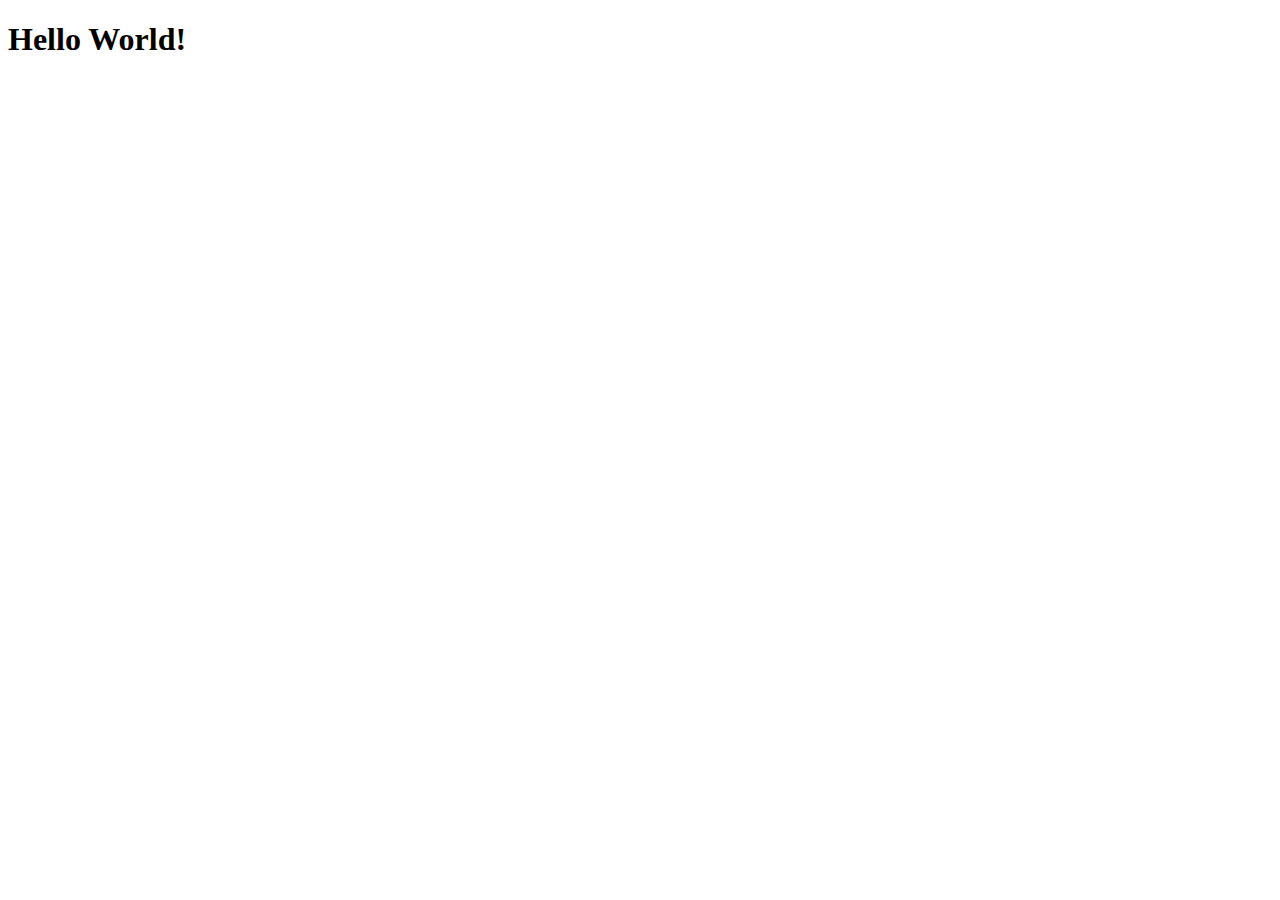
==== hawkeye/templates/index.html @ 5998e25a "project structure set" ====
<!DOCTYPE html>
<html lang="en">
<head>
    <meta charset="UTF-8">
    <meta http-equiv="X-UA-Compatible" content="IE=edge">
    <meta name="viewport" content="width=device-width, initial-scale=1.0">
    <title>Document</title>
</head>
<body>
    <h1>Hello World!</h1>
</body>
</html>
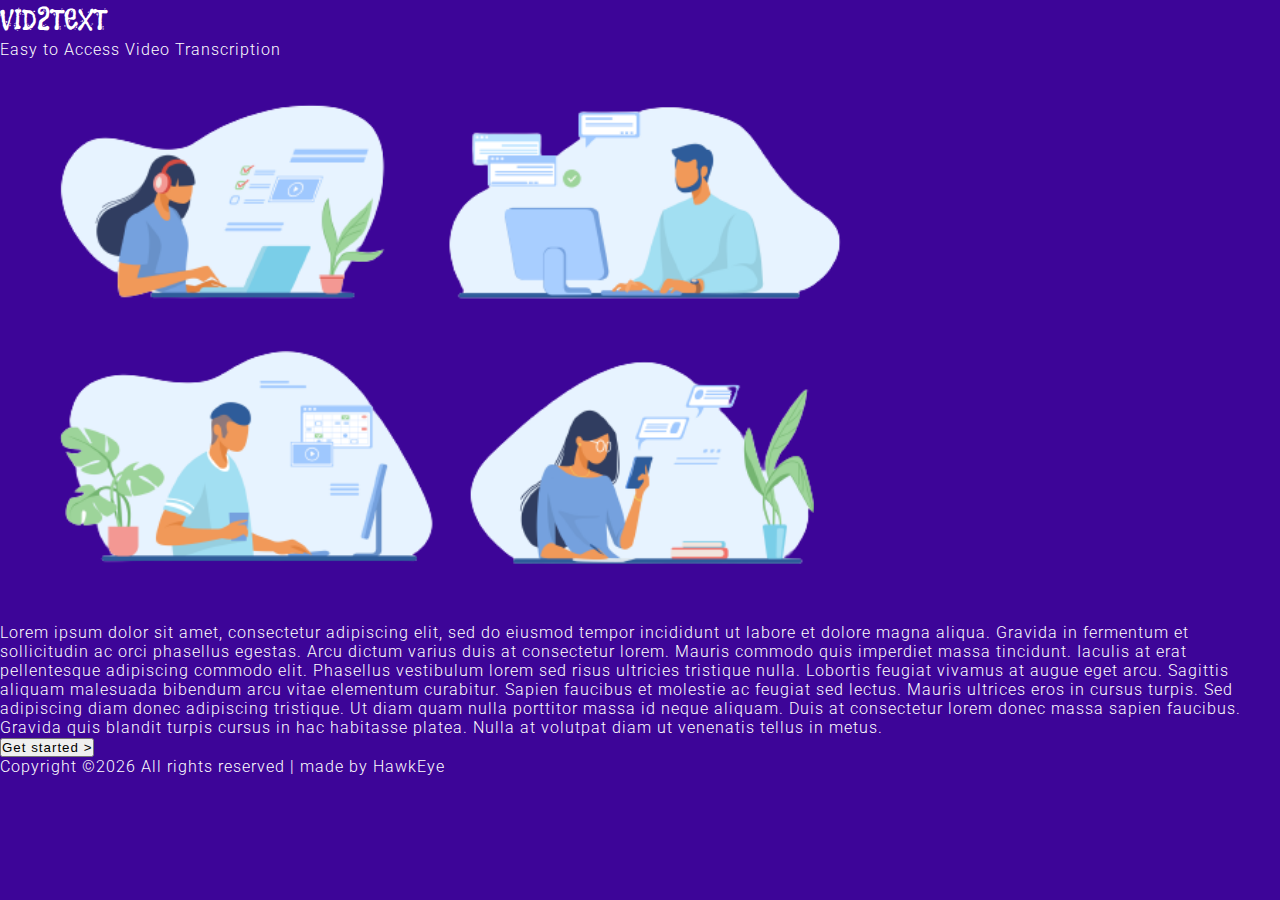
==== commit 1ebb5d99: "added the ui for the frontend" ====
--- a/hawkeye/templates/index.html
+++ b/hawkeye/templates/index.html
@@ -4,9 +4,45 @@
     <meta charset="UTF-8">
     <meta http-equiv="X-UA-Compatible" content="IE=edge">
     <meta name="viewport" content="width=device-width, initial-scale=1.0">
-    <title>Document</title>
+    <title>Vid2Text | An Easy to Access Video Transcription web app</title>
+    <link rel='stylesheet' href='../static/css/style.css'>
+    <link rel="stylesheet" href="https://use.fontawesome.com/releases/v5.3.1/css/all.css">
+    <link href="https://cdn.jsdelivr.net/npm/bootstrap@5.2.0-beta1/dist/css/bootstrap.min.css" rel="stylesheet" integrity="sha384-0evHe/X+R7YkIZDRvuzKMRqM+OrBnVFBL6DOitfPri4tjfHxaWutUpFmBp4vmVor" crossorigin="anonymous">
 </head>
 <body>
-    <h1>Hello World!</h1>
+   <header  class='text-center my-4 border-bottom border-info mx-4'>
+       <h1 class='fs-1'> VID2TEXT  </h1>
+        <p> Easy to Access Video Transcription  </p>
+    </header>
+
+   <section class='container py-4'>
+       <div class="about">
+           <div class="about-image text-center">
+               <img src="../static/images/about-img.png" alt="online Videos">
+
+           </div>
+           <div class="about-desc text-center">
+               <p>
+                Lorem ipsum dolor sit amet, consectetur adipiscing elit, sed do eiusmod tempor incididunt ut labore et dolore magna aliqua. Gravida in fermentum et sollicitudin ac orci phasellus egestas. Arcu dictum varius duis at consectetur lorem. Mauris commodo quis imperdiet massa tincidunt. Iaculis at erat pellentesque adipiscing commodo elit. Phasellus vestibulum lorem sed risus ultricies tristique nulla. Lobortis feugiat vivamus at augue eget arcu. Sagittis aliquam malesuada bibendum arcu vitae elementum curabitur. Sapien faucibus et molestie ac feugiat sed lectus. Mauris ultrices eros in cursus turpis. Sed adipiscing diam donec adipiscing tristique. Ut diam quam nulla porttitor massa id neque aliquam. Duis at consectetur lorem donec massa sapien faucibus. Gravida quis blandit turpis cursus in hac habitasse platea. Nulla at volutpat diam ut venenatis tellus in metus.
+               </p>
+               <button class='text-center p-3 rounded-pill border-0 .fs-3 text '>
+                   <a href="./video.html" >
+                    Get started >
+                    </a>
+               </button>
+           </div>
+       </div>
+
+   </section>
+
+   <footer class="footer-area border-top border-info mx-4 pt-3">
+    <div class="container">
+        <div class="row">
+            <p class="col-lg-12 footer-text text-end">
+                    Copyright &copy;<script>document.write(new Date().getFullYear());</script> All rights reserved | made by HawkEye </p>
+                </div>
+            </div>
+</footer> 
+   <script src="https://cdn.jsdelivr.net/npm/bootstrap@5.2.0-beta1/dist/js/bootstrap.bundle.min.js" integrity="sha384-pprn3073KE6tl6bjs2QrFaJGz5/SUsLqktiwsUTF55Jfv3qYSDhgCecCxMW52nD2" crossorigin="anonymous"></script>
 </body>
 </html>--- a/hawkeye/static/css/style.css
+++ b/hawkeye/static/css/style.css
@@ -0,0 +1,120 @@
+@import url('https://fonts.googleapis.com/css2?family=Black+And+White+Picture&display=swap');
+@import url('https://fonts.googleapis.com/css2?family=Roboto&display=swap');
+*{
+    margin: 0;
+    padding: 0;
+    letter-spacing: 1px;
+    font-weight: 300;
+}
+body{
+    overflow-x: hidden;
+    color:white !important;
+    font-family: 'Roboto', sans-serif !important;
+    background-color: #3d0598 !important;
+    height:100vh;
+   
+}
+a{
+      text-decoration: none;
+}
+li{
+     list-style: none;
+}
+
+header h1{
+    font-family: 'Black And White Picture', sans-serif !important;
+}
+
+.about-image img{
+    width:70%;
+}
+.about-desc button a{
+    text-decoration: none;
+    color:black;
+}
+
+/* Upload Video */
+.video-body{
+    background-color: white !important;
+    color:black !important;
+}
+.video-header{
+    background-color: #3d0598 ;
+    color:white !important;
+}
+.video-image img{
+    width:50%;
+}
+
+#upload-container{
+    text-align:center;
+  }
+  #upload-border{
+    height:50px;
+    border: 2px solid #3d0598;
+    border-radius: 20px;
+    display:inline-block;
+    padding-left:7px;
+    margin:20px 0;
+  }
+  
+  #upload-name{
+    height:70%;
+    border:none;
+  }
+  
+  #upload-button{
+    height:100%;
+    padding:0 20px;
+    border:none;
+    background:#3d0598;
+    border-radius: 20px;
+    color:white;
+    cursor:pointer;
+  }
+  
+  #upload-name:focus, #upload-button:focus{
+    outline:none;
+  }
+
+  .search {
+    width: 100%;
+    position: relative;
+    display: flex;
+  }
+  
+  .searchTerm {
+    width: 50%;
+    border: 2px solid #3d0598;
+    border-right: none;
+    padding: 10px;
+    border-radius: 10px 0 0 10px;
+    outline: none;
+    color: #9DBFAF;
+    
+  }
+  
+  .searchTerm:focus{
+    color: #00B4CC;
+  }
+  
+  .searchButton {
+    /* width: 40px;
+    height: 36px; */
+    padding:10px;
+    border: 1px solid #3d0598;
+    background: #3d0598;
+    text-align: center;
+    color: #fff;
+    border-radius: 0 5px 5px 0;
+    cursor: pointer;
+    font-size: 20px;
+  }
+  
+  .transcript-text{
+      height: 500px;
+      border-radius: 20px;
+      padding:10px;
+      
+  }
+ 